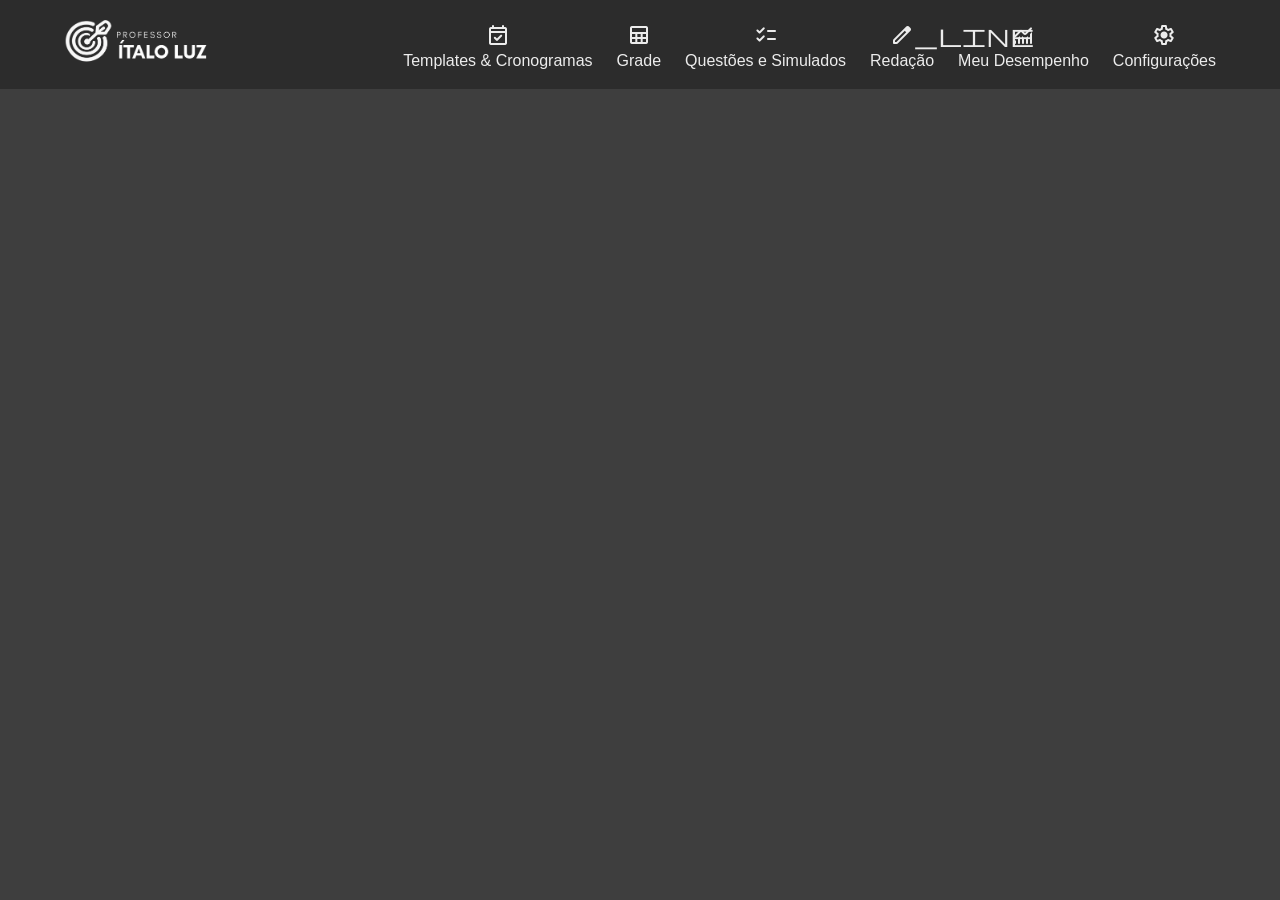
==== index.html @ b0e7606c "novo(plataforma-de-estudos): Adiciona arquivos iniciais" ====
<!doctype html>
<html lang="pt-BR">
    <head>
        <meta charset="UTF-8" />
        <meta name="viewport" content="width=device-width, initial-scale=1.0" />
        <title>Professor Ítalo Luz – Plataforma de Estudos</title>
        <link
            rel="apple-touch-icon"
            sizes="180x180"
            href="../assets/icons/favicon/apple-touch-icon.png"
        />
        <link
            rel="icon"
            type="image/png"
            sizes="32x32"
            href="../assets/icons/favicon/favicon-32x32.png"
        />
        <link
            rel="icon"
            type="image/png"
            sizes="16x16"
            href="../assets/icons/favicon/favicon-16x16.png"
        />
        <link
            rel="shortcut icon"
            href="../assets/icons/favicon/favicon.ico"
            type="image/x-icon"
        />
        <link rel="stylesheet" href="../css/base.css" />
        <link rel="stylesheet" href="../css/navbar.css" />
        <link
            rel="stylesheet"
            href="https://fonts.googleapis.com/css2?family=Material+Symbols+Rounded:opsz,wght,FILL,GRAD@24,300,0,-25&icon_names=event_available,table,checklist,edit_line,monitoring,settings,menu"
        />
    </head>

    <body>
        <header>
            <nav id="navbar" />
        </header>
        <script src="../js/components/navbar.js"></script>
    </body>
</html>
---- css/base.css ----
/* Reset básico para evitar margens indesejadas */
* {
    margin: 0;
    padding: 0;
    box-sizing: border-box;
    background: unset;
    color: unset;
    border: unset;
    outline: unset;
}

* {
    box-sizing: border-box;
    -webkit-print-color-adjust: exact;
    print-color-adjust: exact;
}

body {
    font-family: sans-serif;
    background-color: #3e3e3e;
    color: #ececec;
}

button:hover {
    cursor: pointer;
}

.hidden {
    display: none !important;
}
---- css/navbar.css ----
.navbar {
    display: flex;
    justify-content: space-between;
    /* Logo na esquerda, links na direita */
    align-items: center;
    /* Centraliza verticalmente */
    background-color: #2c2c2c;
    padding: 1rem 4rem;
    font-family: sans-serif;
}

.navbar .navbar-logo {
    text-decoration: none;
}

.navbar-logo img {
    width: 150px;
    /* Ajuste o tamanho conforme necessário */
}

.navbar-links {
    list-style: none;
    /* Remove as bolinhas da lista */
    display: flex;
    /* Coloca os links lado a lado */
    gap: 1.5rem;
    /* Espaço entre cada link */
}

.navbar-links a {
    color: #ececec;
    text-decoration: none;
    font-size: 1rem;
    transition: color 0.2s;
}

.navbar-icon {
    width: 24px;
    /* Ajuste o tamanho do ícone conforme necessário */
    height: 24px;
}

.navbar-links .navbar-icon {
    display: block;
    margin: 5px auto;
    /* Centraliza o ícone dentro do link */
}

.navbar a:hover,
.navbar a.ativo {
    color: #b8b8b8;
}

@media (width >= 1200px) {
    #navbar-menu {
        display: none;
    }
    .navbar-links {
        display: flex !important;
    }
}

@media (max-width: 1200px) {

    .navbar-links {
        flex-direction: column;
        gap: 1.5em;
        position: absolute;
        top: 60px;
        right: 70px;
        background: #25242482;
        padding: 20px;
        border-radius: 20px;
        backdrop-filter: blur(5px);
        box-shadow: 4px 3px 10px 0px #0000004f;
    }

    .navbar-links a {
        display: flex;
        flex-direction: row;
        align-items: center;
        width: 250px;
    }
    .navbar-links span {
        margin: 0 10px !important;
    }
}
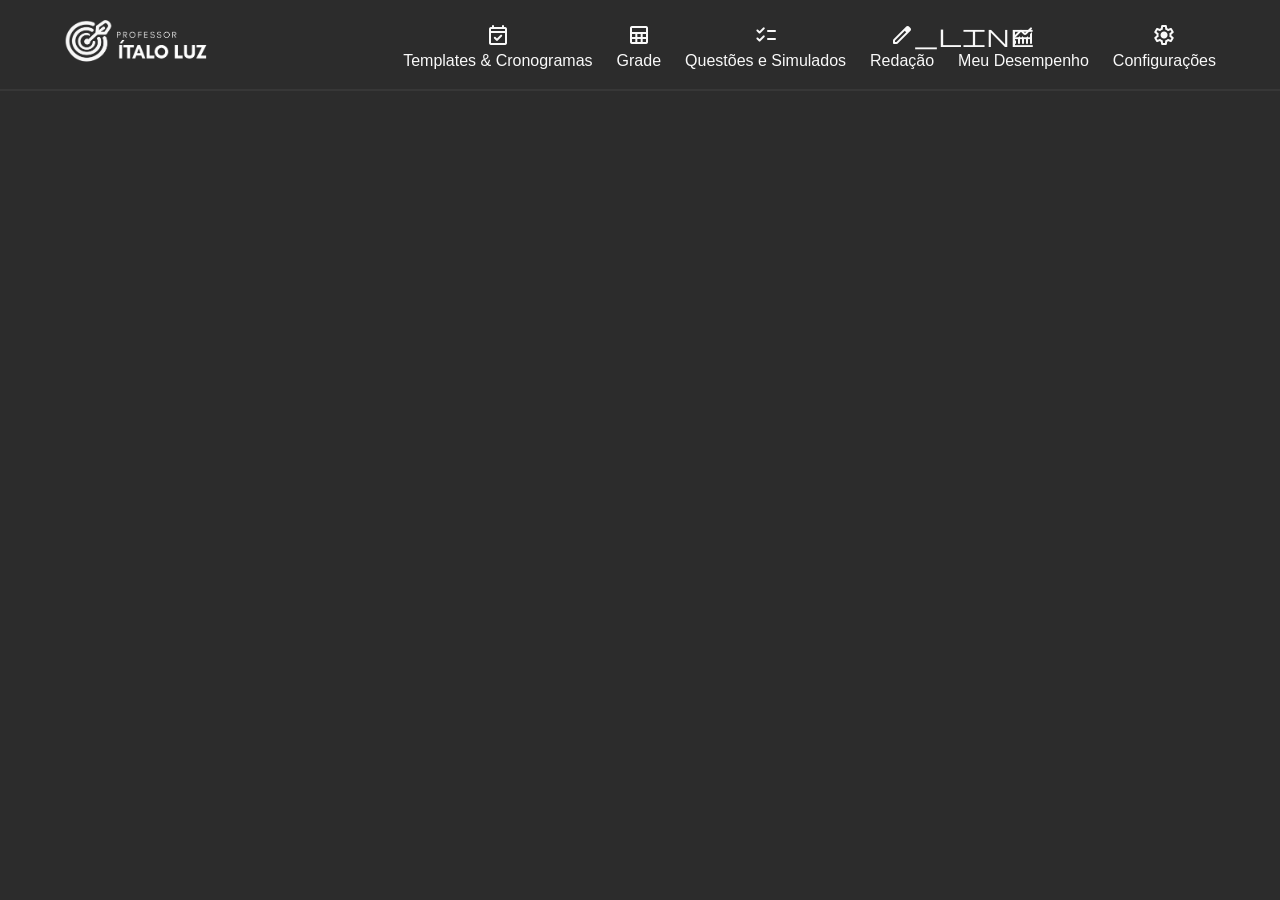
==== commit a4350bdf: "estilo(css): define variáveis e padronização de cores" ====
--- a/index.html
+++ b/index.html
@@ -1,5 +1,5 @@
 <!doctype html>
-<html lang="pt-BR">
+<html lang="pt-BR" data-theme="dark">
     <head>
         <meta charset="UTF-8" />
         <meta name="viewport" content="width=device-width, initial-scale=1.0" />
--- a/css/base.css
+++ b/css/base.css
@@ -9,16 +9,76 @@
     outline: unset;
 }
 
-* {
-    box-sizing: border-box;
-    -webkit-print-color-adjust: exact;
-    print-color-adjust: exact;
+:root {
+  /* Tipografia */
+  --font-sans: 'Inter', 'Arial', sans-serif;
+  --font-mono: 'Fira Code', monospace;
+
+  /* Escala de Cinzas */
+  --gray-50:  #f9f9f9;
+  --gray-100: #efefef;
+  --gray-200: #dcdcdc;
+  --gray-300: #b8b8b8; 
+  --gray-400: #8b8b8b; 
+  --gray-500: #757575; 
+  --gray-600: #5b5b5b; 
+  --gray-700: #434343; 
+  --gray-800: #373737; 
+  --gray-900: #2c2c2c; 
+  --gray-950: #222222;
+
+  /* Espaçamentos e Bordas (não mudam com o tema) */
+  --radius-sm: 4px;
+  --radius-md: 8px;
+  --radius-lg: 12px;
+
+  /* Fundos (Surfaces) */
+  --bg-page:        var(--gray-50);
+  --bg-surface:     #ffffff;          /* Cards, modais, header */
+  --bg-subtle:      var(--gray-100);  /* Inputs, hover de listas */
+  --bg-hover:       var(--gray-200);
+
+  /* Textos */
+  --text-primary:   var(--gray-900);  /* Títulos e texto principal */
+  --text-secondary: var(--gray-600);  /* Subtítulos e descrições */
+  --text-muted:     var(--gray-500);  /* Placeholders, legendas */
+  --text-inverse:   #ffffff;        /* Texto sobre botões escuros/coloridos */
+
+  /* Bordas e Divisores */
+  --border-subtle:  var(--gray-200);
+  --border-strong:  var(--gray-300);
+
+  /* Ações / Destaques */
+  --brand-primary:  var(--gray-800);
+  --brand-hover:    var(--gray-700);
+}
+
+[data-theme="dark"] {
+  /* Fundos (usando exatamente a sua paleta original) */
+  --bg-page:        var(--gray-900);  /* #2c2c2c */
+  --bg-surface:     var(--gray-800);  /* #373737 */
+  --bg-subtle:      var(--gray-600);  /* #5b5b5b */
+  --bg-hover:       var(--gray-500);  /* #757575 */
+
+  /* Textos */
+  --text-primary:   var(--gray-50);  
+  --text-secondary: var(--gray-200); 
+  --text-muted:     var(--gray-400);
+  --text-inverse:   var(--gray-950);
+
+  /* Bordas e Divisores */
+  --border-subtle:  var(--gray-800);
+  --border-strong:  var(--gray-600);
+
+  /* Ações / Destaques */
+  --brand-primary:  var(--gray-500);
+  --brand-hover:    var(--gray-400);
 }
 
 body {
-    font-family: sans-serif;
-    background-color: #3e3e3e;
-    color: #ececec;
+    font-family: var(--font-sans);
+    background-color: var(--bg-page);
+    color: var(--text-secondary);
 }
 
 button:hover {
@@ -28,3 +88,11 @@
 .hidden {
     display: none !important;
 }
+
+.block {
+    display: block !important;
+}
+
+.flex {
+    display: flex !important;
+}
--- a/css/navbar.css
+++ b/css/navbar.css
@@ -1,12 +1,18 @@
 .navbar {
     display: flex;
     justify-content: space-between;
-    /* Logo na esquerda, links na direita */
     align-items: center;
-    /* Centraliza verticalmente */
-    background-color: #2c2c2c;
+    background-color: var(--bg-page);
     padding: 1rem 4rem;
-    font-family: sans-serif;
+    font-family: var(--font-sans);
+    border-bottom: var(--border-subtle) solid 2px;
+}
+
+header {
+    position: sticky;
+    top: 0;
+    z-index: 100;
+    width: 100%;
 }
 
 .navbar .navbar-logo {
@@ -28,40 +34,36 @@
 }
 
 .navbar-links a {
-    color: #ececec;
+    color: var(--text-primary);
     text-decoration: none;
     font-size: 1rem;
-    transition: color 0.2s;
+    transition: color 0.5s;
+}
+
+.navbar-links a:hover {
+    color: var(--brand-hover);
 }
 
 .navbar-icon {
     width: 24px;
-    /* Ajuste o tamanho do ícone conforme necessário */
     height: 24px;
 }
 
 .navbar-links .navbar-icon {
     display: block;
     margin: 5px auto;
-    /* Centraliza o ícone dentro do link */
-}
-
-.navbar a:hover,
-.navbar a.ativo {
-    color: #b8b8b8;
 }
 
 @media (width >= 1200px) {
     #navbar-menu {
         display: none;
     }
-    .navbar-links {
+    .navbar-links.hidden {
         display: flex !important;
     }
 }
 
 @media (max-width: 1200px) {
-
     .navbar-links {
         flex-direction: column;
         gap: 1.5em;
@@ -70,7 +72,7 @@
         right: 70px;
         background: #25242482;
         padding: 20px;
-        border-radius: 20px;
+        border-radius: var(--radius-lg);
         backdrop-filter: blur(5px);
         box-shadow: 4px 3px 10px 0px #0000004f;
     }
@@ -81,6 +83,7 @@
         align-items: center;
         width: 250px;
     }
+
     .navbar-links span {
         margin: 0 10px !important;
     }
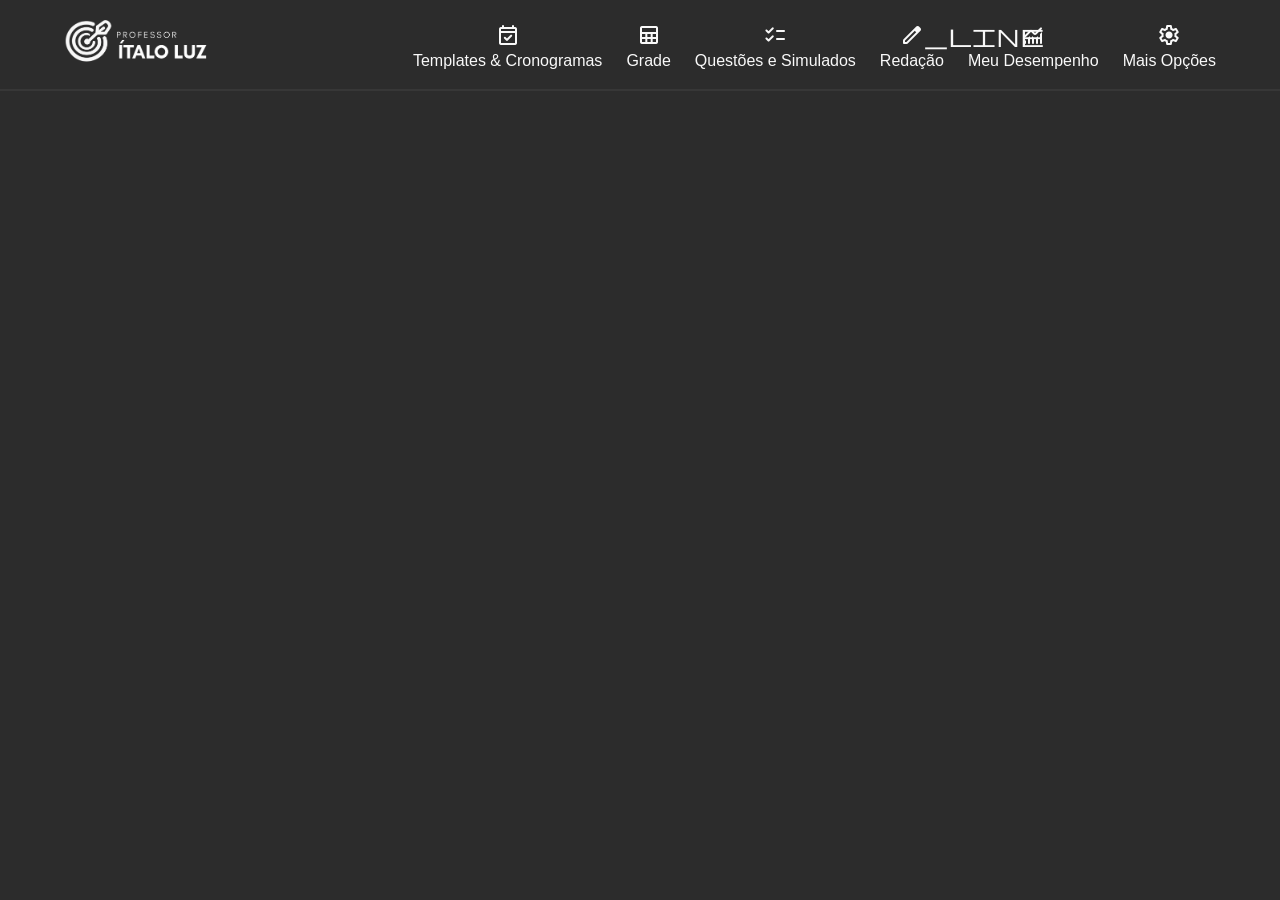
==== commit 45410da5: "novo(navbar-submenu): submenus adicionados dentro da navbar" ====
--- a/index.html
+++ b/index.html
@@ -30,7 +30,7 @@
         <link rel="stylesheet" href="../css/navbar.css" />
         <link
             rel="stylesheet"
-            href="https://fonts.googleapis.com/css2?family=Material+Symbols+Rounded:opsz,wght,FILL,GRAD@24,300,0,-25&icon_names=event_available,table,checklist,edit_line,monitoring,settings,menu"
+            href="https://fonts.googleapis.com/css2?family=Material+Symbols+Rounded:opsz,wght,FILL,GRAD@24,300,0,-25&icon_names=event_available,table,checklist,edit_line,monitoring,settings,link,commit,favorite,download,menu,person,info"
         />
     </head>
 
--- a/css/navbar.css
+++ b/css/navbar.css
@@ -54,6 +54,30 @@
     margin: 5px auto;
 }
 
+.navbar-submenu {
+    position: absolute;
+    top: 60px;
+    right: 90px;
+    list-style: none;
+    width: 250px;
+    background: #25242482;
+    padding: 10px;
+    border-radius: var(--radius-lg);
+    backdrop-filter: blur(5px);
+    box-shadow: 4px 3px 10px 0px #0000004f;
+}
+
+.navbar-submenu a {
+    display: flex;
+    align-items: center;
+    text-decoration: none;
+    padding: 8px 0;
+}
+
+.navbar-submenu span {
+    margin: 0 10px !important;
+}
+
 @media (width >= 1200px) {
     #navbar-menu {
         display: none;
@@ -81,10 +105,22 @@
         display: flex;
         flex-direction: row;
         align-items: center;
-        width: 250px;
+        width: 100%;
     }
 
     .navbar-links span {
         margin: 0 10px !important;
     }
+
+    .navbar-submenu {
+    position: static;
+    list-style: none;
+    width: 100%;
+    background: var(--bg-page);
+    padding: 10px;
+    border-radius: var(--radius-lg);
+    box-shadow: none;
+    margin-top: 10px;
 }
+
+}
